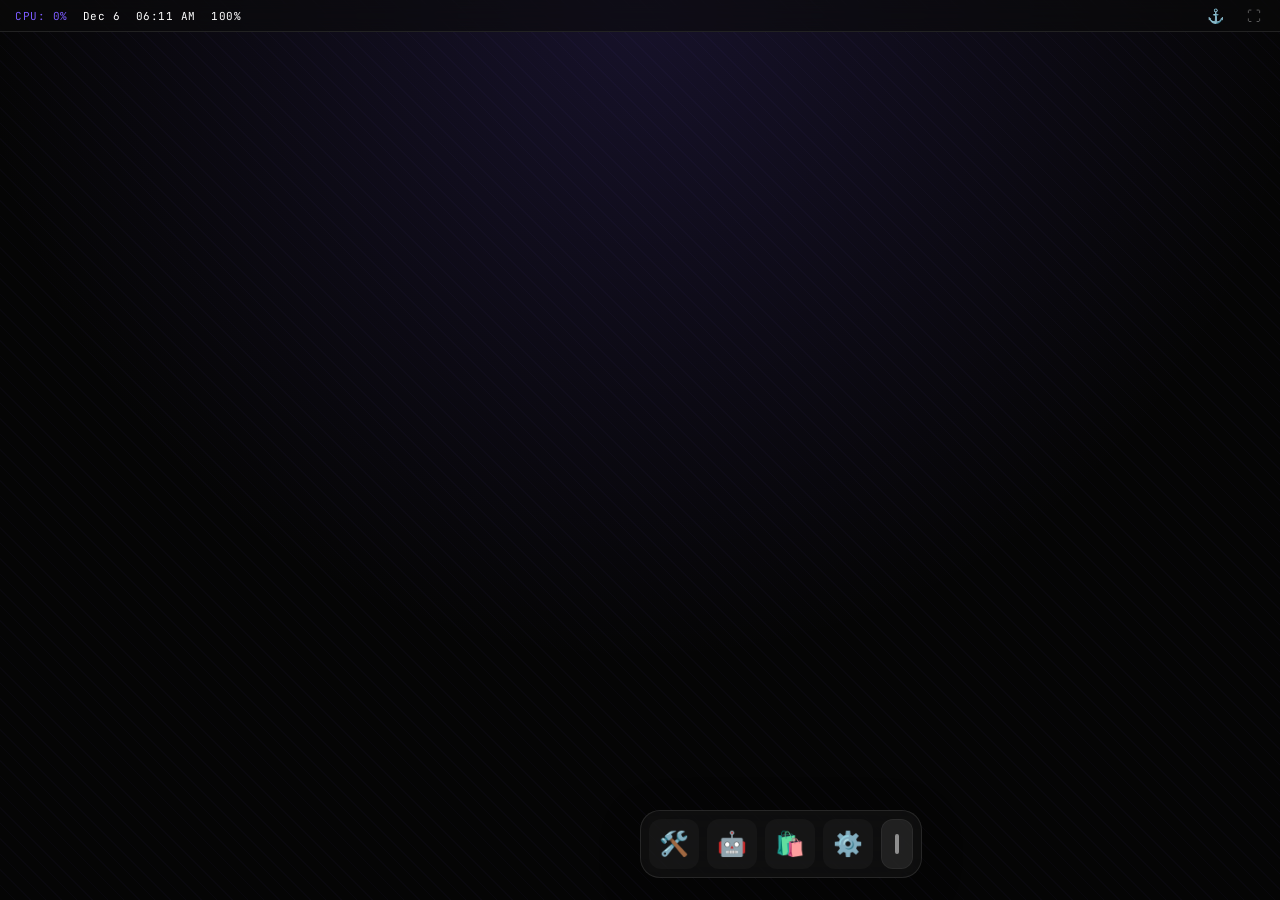
==== dashboard.html @ 5bfa4ab5 "update" ====
<!DOCTYPE html>
<html lang="en">
<head>
    <meta charset="UTF-8">
    <meta name="viewport" content="width=device-width, initial-scale=1.0, maximum-scale=1.0, user-scalable=no">
    <title>LYRN Dashboard v0.52 (Smart Dock)</title>
    <link rel="preconnect" href="https://fonts.googleapis.com" />
    <link rel="preconnect" href="https://fonts.gstatic.com" crossorigin />
    <link href="https://fonts.googleapis.com/css2?family=Inter:wght@300;400;500;600&family=JetBrains+Mono:wght@400;500;700&display=swap" rel="stylesheet" />

    <style>
        /* =========================================
           1. CORE VARIABLES & THEME
           ========================================= */
        :root {
            --bg-core: #050505;
            --bg-panel: #0a0a0a;
            --brand-purple: #7c5cff;
            --brand-purple-dim: rgba(124, 92, 255, 0.1);
            --brand-purple-glow: rgba(124, 92, 255, 0.4);
            --text-head: #ffffff;
            --text-body: #b0b0b0;
            --text-dim: #666666;
            --border-color: #222222;
            
            --dock-bg: rgba(20, 20, 20, 0.6);
            --dock-border: rgba(255, 255, 255, 0.1);
            --dock-blur: 20px;

            --font-size-base: 12px;
        }

        body[data-theme="light"] {
            --bg-core: #eef0f4;
            --bg-panel: #ffffff;
            --brand-purple: #6a4ce0;
            --brand-purple-dim: rgba(106, 76, 224, 0.1);
            --brand-purple-glow: rgba(106, 76, 224, 0.3);
            --text-head: #111111;
            --text-body: #333333;
            --text-dim: #555555;
            --border-color: #d1d5db;
            --dock-bg: rgba(255, 255, 255, 0.6);
            --dock-border: rgba(0, 0, 0, 0.1);
        }

        * { box-sizing: border-box; }
        
        body {
            margin: 0; padding: 0; width: 100vw; 
            min-height: 100vh; overflow: hidden; 
            background-color: var(--bg-core);
            font-family: 'Inter', system-ui, sans-serif;
            color: var(--text-body);
            transition: background-color 0.5s ease;
            background-image:
                repeating-linear-gradient(45deg, transparent, transparent 10px, rgba(124, 92, 255, 0.03) 10px, rgba(124, 92, 255, 0.03) 11px),
                radial-gradient(circle at 50% 0%, rgba(124, 92, 255, 0.15) 0%, transparent 60%);
            background-size: auto, 100% 100%;
            background-attachment: fixed;
            font-size: var(--font-size-base);
        }
        
        body.no-select * {
            user-select: none !important;
            -webkit-user-select: none !important;
        }

        /* =========================================
           TOP SYSTEM BAR
           ========================================= */
        #top-system-bar {
            position: fixed; top: 0; left: 0; right: 0;
            height: 32px;
            background: rgba(10, 10, 10, 0.6);
            backdrop-filter: blur(10px);
            border-bottom: 1px solid var(--border-color);
            z-index: 10000;
            display: flex; justify-content: space-between; align-items: center;
            padding: 0 15px;
            user-select: none;
        }

        .bar-section { display: flex; align-items: center; gap: 15px; }
        .system-text {
            font-family: 'JetBrains Mono', monospace;
            font-size: 11px; color: var(--text-head);
            letter-spacing: 0.05em; cursor: help;
        }
        #sys-cpu { color: #7c5cff; } 
        .bar-btn {
            background: transparent; border: none; color: var(--text-dim);
            cursor: pointer; font-family: 'JetBrains Mono'; font-size: 14px;
            padding: 4px; display: flex; align-items: center; justify-content: center;
            transition: color 0.2s;
        }
        .bar-btn:hover { color: var(--text-head); }
        .bar-btn.close-iframe-btn { color: #ff4444; margin-left: 10px; }
        #btn-close-iframe { display: none; }

        /* =========================================
           WINDOW SYSTEM
           ========================================= */
        #desktop-area { position: absolute; top: 32px; left: 0; right: 0; bottom: 0; z-index: 1; pointer-events: none; }
        
        .lyrn-window {
            pointer-events: auto;
            position: absolute; background: var(--bg-panel); border: 1px solid var(--border-color);
            display: flex; flex-direction: column; box-shadow: 0 20px 60px rgba(0,0,0,0.6);
            border-radius: 8px; width: 800px; height: 600px;
            min-width: 300px; min-height: 200px;
            transition: box-shadow 0.2s, opacity 0.2s, transform 0.2s;
            opacity: 0; transform: scale(0.95);
            animation: openWin 0.2s forwards ease-out;
        }
        @keyframes openWin { to { opacity: 1; transform: scale(1); } }

        .lyrn-window.active { border-color: var(--brand-purple); box-shadow: 0 25px 70px rgba(0,0,0,0.7), 0 0 15px var(--brand-purple-dim); }
        .lyrn-window.always-on-top { z-index: 9999 !important; border: 1px solid var(--brand-purple); box-shadow: 0 0 0 1px var(--brand-purple); }
        .lyrn-window.maximized { transition: width 0.2s, height 0.2s, left 0.2s, top 0.2s; }

        .window-header {
            height: 36px; background: var(--bg-panel); border-bottom: 1px solid var(--border-color);
            display: flex; justify-content: space-between; align-items: center; padding: 0 8px 0 12px;
            cursor: grab; user-select: none; flex-shrink: 0;
        }
        .window-header:active { cursor: grabbing; }
        .window-title { font-family: 'JetBrains Mono', monospace; font-size: calc(var(--font-size-base) - 1px); text-transform: uppercase; color: var(--text-dim); }
        
        .win-controls { display: flex; align-items: center; gap: 6px; }
        .win-btn {
            background: transparent; border: none; color: var(--text-dim);
            width: 24px; height: 24px; border-radius: 4px; cursor: pointer;
            display: flex; align-items: center; justify-content: center; font-size: var(--font-size-base);
            transition: all 0.2s;
        }
        .win-btn:hover { background: var(--brand-purple-dim); color: var(--text-head); }
        
        .window-content { flex: 1; position: relative; background: var(--bg-core); overflow: hidden; }
        iframe { width: 100%; height: 100%; border: none; }
        .iframe-shield { position: absolute; top:0; left:0; width:100%; height:100%; z-index:10; display:none; }
        .lyrn-window.is-dragging .iframe-shield, .lyrn-window.is-resizing .iframe-shield { display: block; }

        .resize-handle {
            position: absolute; bottom: 0; right: 0; width: 25px; height: 25px;
            z-index: 20; opacity: 0; cursor: nwse-resize;
            transition: opacity 0.2s;
        }
        .resize-handle::after {
            content:''; position: absolute; bottom: 4px; right: 4px;
            width: 8px; height: 8px; border-right: 2px solid var(--brand-purple); border-bottom: 2px solid var(--brand-purple);
            border-radius: 0 0 2px 0;
        }
        .lyrn-window:hover .resize-handle { opacity: 1; }

        /* =========================================
           FLOATING DOCK - CORE
           ========================================= */
        #floating-dock {
            position: fixed; z-index: 20000; 
            display: flex;
            background: var(--dock-bg);
            backdrop-filter: blur(var(--dock-blur));
            -webkit-backdrop-filter: blur(var(--dock-blur));
            border: 1px solid var(--dock-border);
            border-radius: 20px;
            box-shadow: 0 10px 40px rgba(0,0,0,0.3);
            transition: all 0.4s cubic-bezier(0.2, 0.8, 0.2, 1);
            padding: 8px;
            gap: 8px;
            
            /* Disable Selection on Dock */
            user-select: none;
            -webkit-user-select: none;
            -moz-user-select: none;
            -ms-user-select: none;
        }
        
        /* Dragging State */
        #floating-dock.is-dragging { 
            transition: none; 
            box-shadow: 0 20px 60px rgba(0,0,0,0.6); 
            border-color: var(--brand-purple); 
            cursor: grabbing;
        }

        /* LAYOUT MODES */
        #floating-dock.horizontal-mode { flex-direction: row; align-items: center; }
        #floating-dock.vertical-mode { flex-direction: column; align-items: center; }

        /* CONTENT CONTAINER */
        #dock-content {
            display: flex; gap: 8px;
            transition: all 0.3s ease;
            overflow: hidden;
            max-width: 500px; /* Default open max width */
            max-height: 500px;
            opacity: 1;
        }
        #floating-dock.horizontal-mode #dock-content { flex-direction: row; }
        #floating-dock.vertical-mode #dock-content { flex-direction: column; }
        
        /* COLLAPSED STATE (Smooth iOS style collapse) */
        #floating-dock.dock-collapsed #dock-content {
            max-width: 0; max-height: 0; opacity: 0; padding: 0; margin: 0; pointer-events: none;
        }
        #floating-dock.vertical-mode.dock-collapsed #dock-content { max-width: 0; max-height: 0; }

        /* HANDLE */
        #dock-handle {
            background: rgba(255,255,255,0.08);
            border: 1px solid rgba(255,255,255,0.05);
            border-radius: 12px;
            cursor: grab;
            display: flex; align-items: center; justify-content: center;
            flex-shrink: 0;
            transition: background 0.2s, transform 0.2s;
        }
        #dock-handle:hover { background: rgba(255,255,255,0.15); }
        #dock-handle:active { cursor: grabbing; background: var(--brand-purple-dim); transform: scale(0.95); }

        /* Handle Dimensions per Mode */
        #floating-dock.horizontal-mode #dock-handle { width: 32px; height: 50px; order: 2; }
        #floating-dock.vertical-mode #dock-handle { width: 50px; height: 32px; order: 2; }

        .handle-bar { background: rgba(255,255,255,0.5); border-radius: 10px; pointer-events: none; }
        #floating-dock.horizontal-mode .handle-bar { width: 4px; height: 20px; }
        #floating-dock.vertical-mode .handle-bar { width: 20px; height: 4px; }

        /* DOCK BUTTONS */
        .dock-btn {
            background: transparent; border: none; cursor: pointer; position: relative;
            display: flex; align-items: center; justify-content: center;
            color: var(--text-head); border-radius: 12px;
            width: 50px; height: 50px; font-size: 24px;
            transition: all 0.2s cubic-bezier(0.2, 0.8, 0.2, 1);
            background: rgba(255,255,255,0.03);
            border: 1px solid transparent;
            
            /* Disable Selection/Drag on Icons */
            user-select: none;
            -webkit-user-select: none;
            -webkit-user-drag: none;
        }
        .dock-btn:hover { background: rgba(255, 255, 255, 0.1); transform: translateY(-4px); }
        
        /* WIGGLE ANIMATION */
        @keyframes wiggle {
            0% { transform: rotate(0deg); }
            25% { transform: rotate(-3deg); }
            50% { transform: rotate(0deg); }
            75% { transform: rotate(3deg); }
            100% { transform: rotate(0deg); }
        }
        .dock-btn.wiggle { 
            animation: wiggle 0.3s ease-in-out infinite; 
            background: rgba(255,50,50,0.15); 
            border: 1px solid rgba(255,50,50,0.5); 
            color: #ffcccc;
            transition: none;
        }
        .dock-btn.wiggle:hover { transform: scale(1.05); }

        .active-dot {
            position: absolute; bottom: 4px; left: 50%; transform: translateX(-50%);
            width: 4px; height: 4px; border-radius: 50%;
            background-color: var(--brand-purple);
            box-shadow: 0 0 6px var(--brand-purple); display: none;
        }
        .dock-btn.is-running .active-dot { display: block; }

        /* =========================================
           POPUPS & SETTINGS
           ========================================= */
        #settings-popup {
            position: fixed; 
            width: 260px; background: #0f0f0f; 
            border: 1px solid var(--dock-border); border-radius: 12px;
            padding: 15px; color: var(--text-body);
            box-shadow: 0 20px 50px rgba(0,0,0,0.6);
            display: none; flex-direction: column; gap: 12px;
            z-index: 20001;
        }
        #settings-popup.show { display: flex; animation: fadeUp 0.2s; }
        @keyframes fadeUp { from{opacity:0; transform:scale(0.95);} to{opacity:1; transform:scale(1);} }
        
        .settings-header { 
            font-family: 'JetBrains Mono'; font-size: 10px; color: var(--text-dim); 
            text-transform: uppercase; border-bottom: 1px solid var(--border-color); padding-bottom: 4px; 
        }
        .settings-row { display: flex; justify-content: space-between; align-items: center; font-size: 12px; }
        
        .btn-full-width {
            width: 100%; background: rgba(255,255,255,0.05); border: 1px solid var(--border-color);
            color: var(--text-head); padding: 8px; border-radius: 6px; cursor: pointer;
            font-size: 11px; text-transform: uppercase; letter-spacing: 0.5px;
            transition: all 0.2s;
        }
        .btn-full-width:hover { background: var(--brand-purple); border-color: var(--brand-purple); }

        /* EDIT POPUP */
        .edit-popup {
            position: fixed; 
            background: #000; border: 1px solid #333; border-radius: 50px;
            padding: 8px; display: flex; align-items: center; gap: 8px;
            box-shadow: 0 10px 30px rgba(0,0,0,0.9); z-index: 20002;
            animation: fadeUp 0.15s ease-out;
            pointer-events: auto;
        }
        .edit-popup-btn {
            background: #1a1a1a; border: none; color: #fff;
            width: 36px; height: 36px; border-radius: 50%;
            cursor: pointer; display: flex; align-items: center; justify-content: center;
            font-size: 16px; transition: background 0.2s;
        }
        .edit-popup-btn:hover { background: #333; }
        .edit-popup-btn.danger { color: #ff5555; }
        .edit-popup-btn.danger:hover { background: #500; color: #fff; }
        .edit-popup-sep { width: 1px; height: 20px; background: #333; }

        /* EDIT MODE BANNER */
        #edit-mode-banner {
            position: fixed; top: 40px; left: 50%; transform: translateX(-50%);
            background: var(--brand-purple); color: #fff;
            padding: 8px 16px; border-radius: 30px;
            font-family: 'JetBrains Mono', monospace; font-size: 12px;
            display: none; align-items: center; gap: 10px;
            box-shadow: 0 5px 20px rgba(0,0,0,0.5); z-index: 21000;
        }
        #edit-mode-banner button {
            background: rgba(0,0,0,0.2); border: none; color: white;
            padding: 4px 8px; border-radius: 4px; cursor: pointer;
            font-family: inherit; font-size: 10px; text-transform: uppercase;
        }
        #edit-mode-banner button:hover { background: rgba(0,0,0,0.4); }

        /* Toggle Switch */
        .toggle-switch { position: relative; width: 32px; height: 18px; display: inline-block; }
        .toggle-switch input { opacity: 0; width: 0; height: 0; }
        .toggle-slider { position: absolute; cursor: pointer; top: 0; left: 0; right: 0; bottom: 0; background-color: rgba(255,255,255,0.1); transition: .4s; border-radius: 18px; }
        .toggle-slider:before { position: absolute; content: ""; height: 12px; width: 12px; left: 3px; bottom: 3px; background-color: var(--text-dim); transition: .4s; border-radius: 50%; }
        input:checked + .toggle-slider { background-color: var(--brand-purple); }
        input:checked + .toggle-slider:before { transform: translateX(14px); background-color: white; }

        /* =========================================
           MEDIA QUERIES
           ========================================= */
        @media (max-width: 500px) {
            .resize-handle { width: 35px; height: 35px; opacity: 1; border: 1px solid rgba(255,255,255,0.1); border-radius: 50%; background:rgba(0,0,0,0.5); bottom: -15px; right: -15px; }
            .resize-handle::after { border-color: white; width: 12px; height: 12px; bottom: 10px; right: 10px; }
        }
    </style>
</head>
<body data-theme="dark">

    <div id="top-system-bar">
        <div class="bar-section">
            <span class="system-text" id="sys-cpu">CPU: 0%</span>
            <span class="system-text" id="sys-date">...</span>
            <span class="system-text" id="sys-clock">...</span>
            <span class="system-text" id="sys-battery"></span>
        </div>
        <div class="bar-section">
            <button class="bar-btn" title="Reset Dock" onclick="resetDock()">⚓</button>
            <button class="bar-btn" title="Fullscreen" onclick="toggleDashboardFullscreen()">⛶</button>
            <button class="bar-btn close-iframe-btn" id="btn-close-iframe" onclick="closeDashboard()">✕</button>
        </div>
    </div>

    <div id="edit-mode-banner">
        <span>EDIT MODE ACTIVE</span>
        <button onclick="disableEditMode()">DONE</button>
    </div>

    <div id="desktop-area"></div>

    <div id="settings-popup">
        <div class="settings-header">General</div>
        <div class="settings-row">
            <span>Dark Mode</span>
            <label class="toggle-switch">
                <input type="checkbox" id="setting-theme" checked onchange="toggleTheme(this.checked)">
                <span class="toggle-slider"></span>
            </label>
        </div>
        <div class="settings-row">
            <span>Pin Open</span>
            <label class="toggle-switch">
                <input type="checkbox" id="setting-dock-pin" checked onchange="toggleDockPin(this.checked)">
                <span class="toggle-slider"></span>
            </label>
        </div>
        
        <div class="settings-header" style="margin-top:5px;">Layout</div>
        <button class="btn-full-width" onclick="enableEditMode()">Edit Dock Layout</button>
        
        <div class="settings-header" style="margin-top:5px;">Modules</div>
        <div id="module-list-container"></div>
    </div>

    <div id="floating-dock" class="horizontal-mode">
        <div id="dock-content"></div>

        <div id="dock-handle" title="Drag to Move | Click to Toggle">
            <div class="handle-bar"></div>
        </div>
    </div>

    <script>
        /* =========================================================================
           CONFIG & STATE
           ========================================================================= */
        const MODULE_REGISTRY = [
            { id: "mod_builder", file: "Snapshot Builder.html", name: "Snapshot Builder", icon: "🛠️" },
            { id: "mod_job_manager", file: "Job Manager.html", name: "Job Automation", icon: "🤖" },
            { id: "mod_asset_shop", file: "Asset Shop.html", name: "Asset Shop", icon: "🛍️" },
        ];

        let appSettings = {
            activeModules: ['mod_builder', 'mod_job_manager', 'mod_asset_shop'],
            dockPinned: true, 
            dockPos: { x: '50%', y: '90%', orientation: 'horizontal' },
            theme: 'dark'
        };

        let zIndexCounter = 100;
        let activeWindows = new Set();
        let isEditMode = false;
        
        const isTouch = ('ontouchstart' in window) || (navigator.maxTouchPoints > 0);

        document.addEventListener('DOMContentLoaded', () => {
            loadSettings();
            renderDock();
            initDockDrag();
            startClock();
            startCpuMonitor();
            initSystemMonitor(); 
            checkIfIframe();
            
            document.getElementById('setting-dock-pin').checked = appSettings.dockPinned;
            document.getElementById('setting-theme').checked = (appSettings.theme === 'dark');
            
            // Handle clicking outside
            document.addEventListener('click', (e) => {
                // Settings Popup
                const setPop = document.getElementById('settings-popup');
                if(setPop.classList.contains('show') && !e.target.closest('#settings-popup') && !e.target.closest('#btn_settings')) {
                    setPop.classList.remove('show');
                }
                
                // Edit Mode - Exit if clicking outside dock/popups
                if(isEditMode && !e.target.closest('#floating-dock') && !e.target.closest('.edit-popup') && !e.target.closest('#edit-mode-banner') && !e.target.closest('#settings-popup')) {
                    disableEditMode();
                }
            });
        });

        /* =========================================
           DOCK LOGIC
           ========================================= */
        function renderDock() {
            const container = document.getElementById('dock-content');
            const modContainer = document.getElementById('module-list-container');
            container.innerHTML = '';
            modContainer.innerHTML = '';
            
            // 1. Module List (Settings) - Render from Registry (Fixed Order)
            MODULE_REGISTRY.forEach(mod => {
                const isActive = appSettings.activeModules.includes(mod.id);
                const row = document.createElement('div');
                row.className = 'settings-row';
                row.innerHTML = `<span>${mod.name}</span><label class="toggle-switch"><input type="checkbox" ${isActive ? 'checked' : ''} onchange="toggleModuleActive('${mod.id}', this.checked)"><span class="toggle-slider"></span></label>`;
                modContainer.appendChild(row);
            });

            // 2. Dock Icons - Render from ActiveModules (Dynamic Order)
            appSettings.activeModules.forEach(modId => {
                const mod = MODULE_REGISTRY.find(m => m.id === modId);
                if (!mod) return; // Skip if ID invalid

                const btn = document.createElement('button');
                btn.className = 'dock-btn';
                if(isEditMode) btn.classList.add('wiggle'); 
                
                btn.id = 'btn_' + mod.id;
                btn.innerHTML = `${mod.icon}<div class="active-dot"></div>`;
                
                btn.onclick = (e) => {
                    e.stopPropagation();
                    e.preventDefault();
                    if(isEditMode) {
                        openEditPopup(e, mod);
                    } else {
                        toggleWindow(mod);
                    }
                };
                container.appendChild(btn);
            });

            // 3. Settings Button
            const settingsBtn = document.createElement('button');
            settingsBtn.className = 'dock-btn';
            settingsBtn.innerHTML = '⚙️';
            settingsBtn.id = 'btn_settings';
            
            if(isEditMode) {
                 settingsBtn.style.opacity = '0.3';
                 settingsBtn.style.pointerEvents = 'none';
            }

            settingsBtn.onclick = (e) => {
                e.stopPropagation();
                if(isEditMode) return;
                const popup = document.getElementById('settings-popup');
                
                const dockRect = document.getElementById('floating-dock').getBoundingClientRect();
                const isVert = document.getElementById('floating-dock').classList.contains('vertical-mode');
                
                // Smart Position for Settings
                const popupW = 260; // Approximate width
                if (isVert) {
                    let leftPos = dockRect.right + 15;
                    // If going right overflows window, flip to left
                    if (leftPos + popupW > window.innerWidth) {
                        leftPos = dockRect.left - popupW - 15;
                    }
                    popup.style.top = dockRect.top + 'px';
                    popup.style.left = leftPos + 'px';
                } else {
                    popup.style.left = (dockRect.left) + 'px';
                    popup.style.top = (dockRect.top - popup.offsetHeight - 15) + 'px';
                    if (dockRect.top < 300) popup.style.top = (dockRect.bottom + 15) + 'px';
                }
                
                popup.classList.toggle('show');
            };
            container.appendChild(settingsBtn);

            updateDockIndicators();
        }

        /* =========================================
           SMART SNAPPING DOCK DRAG (STRICT BOUNDS)
           ========================================= */
        function initDockDrag() {
            const dock = document.getElementById('floating-dock');
            const handle = document.getElementById('dock-handle');
            
            if(appSettings.dockPos) {
                applyDockState(appSettings.dockPos);
            }

            let isDrag = false;
            let startX, startY, offsetX, offsetY;

            // Handle Click (Toggle Collapse)
            handle.onclick = (e) => {
                if(!isDrag) {
                    dock.classList.toggle('dock-collapsed');
                }
            };

            const onDragStart = (e) => {
                if(e.target.closest('.dock-btn')) return;
                
                // PREVENT TEXT SELECTION HIGHLIGHTING
                if(e.type !== 'touchstart') {
                    e.preventDefault();
                }

                isDrag = false;
                const clientX = e.touches ? e.touches[0].clientX : e.clientX;
                const clientY = e.touches ? e.touches[0].clientY : e.clientY;
                
                startX = clientX; startY = clientY;
                
                dock.classList.add('is-dragging');
                dock.classList.remove('dock-collapsed'); 
                
                const rect = dock.getBoundingClientRect();
                offsetX = clientX - rect.left;
                offsetY = clientY - rect.top;

                window.addEventListener('mousemove', onDragMove);
                window.addEventListener('mouseup', onDragEnd);
                window.addEventListener('touchmove', onDragMove, {passive:false});
                window.addEventListener('touchend', onDragEnd);
            };

            const onDragMove = (e) => {
                e.preventDefault();
                const clientX = e.touches ? e.touches[0].clientX : e.clientX;
                const clientY = e.touches ? e.touches[0].clientY : e.clientY;
                
                if (Math.abs(clientX - startX) > 5 || Math.abs(clientY - startY) > 5) {
                    isDrag = true;
                }
                if (!isDrag) return;

                // Calculate Raw Position
                let newX = clientX - offsetX;
                let newY = clientY - offsetY;

                // --- STRICT BOUNDS (During Drag) ---
                const rect = dock.getBoundingClientRect();
                const winW = window.innerWidth;
                const winH = window.innerHeight;
                
                newX = Math.max(0, Math.min(newX, winW - rect.width));
                newY = Math.max(32, Math.min(newY, winH - rect.height));

                dock.style.left = newX + 'px';
                dock.style.top = newY + 'px';
                dock.style.transform = 'none'; 
            };

            const onDragEnd = (e) => {
                dock.classList.remove('is-dragging');
                window.removeEventListener('mousemove', onDragMove);
                window.removeEventListener('mouseup', onDragEnd);
                window.removeEventListener('touchmove', onDragMove);
                window.removeEventListener('touchend', onDragEnd);

                if(!isDrag) return;

                const rect = dock.getBoundingClientRect();
                const winW = window.innerWidth;
                const winH = window.innerHeight;

                // --- MAGNETIC SNAP LOGIC ---
                const SNAP_THRESHOLD = 15;
                const PADDING = 10;
                
                let finalX = rect.left;
                let finalY = rect.top;
                let orient = appSettings.dockPos.orientation || 'horizontal'; 
                let snapped = false;

                if (Math.abs(winH - rect.bottom) < SNAP_THRESHOLD) {
                    orient = 'horizontal'; finalY = winH - rect.height - PADDING; snapped = true;
                } else if (Math.abs(rect.top - 32) < SNAP_THRESHOLD) {
                    orient = 'horizontal'; finalY = 32 + PADDING; snapped = true;
                } else if (Math.abs(rect.left) < SNAP_THRESHOLD) {
                    orient = 'vertical'; finalX = PADDING; snapped = true;
                } else if (Math.abs(winW - rect.right) < SNAP_THRESHOLD) {
                    orient = 'vertical'; finalX = winW - rect.width - PADDING; snapped = true;
                }

                // --- ROTATION SAFETY CHECK ---
                const currentOrient = dock.classList.contains('vertical-mode') ? 'vertical' : 'horizontal';
                let predWidth = rect.width;
                let predHeight = rect.height;

                if (orient !== currentOrient) {
                    predWidth = rect.height;
                    predHeight = rect.width;
                }

                // --- FINAL BOUNDS CLAMPING ---
                if (finalX < 0) finalX = PADDING;
                if (finalX + predWidth > winW) finalX = winW - predWidth - PADDING;

                if (finalY < 32) finalY = 32 + PADDING;
                if (finalY + predHeight > winH) finalY = winH - predHeight - PADDING;

                if(snapped && orient === 'horizontal') {
                    if(Math.abs((winW/2) - (finalX + predWidth/2)) < 50) {
                        finalX = (winW/2) - (predWidth/2);
                    }
                }

                const newState = { x: finalX + 'px', y: finalY + 'px', orientation: orient };
                
                appSettings.dockPos = newState;
                saveSettings();
                applyDockState(newState);
            };

            handle.addEventListener('mousedown', onDragStart);
            handle.addEventListener('touchstart', onDragStart, {passive:false});
        }

        function applyDockState(pos) {
            const dock = document.getElementById('floating-dock');
            
            dock.className = ''; // reset
            dock.classList.add(pos.orientation + '-mode');
            
            if(!appSettings.dockPinned) {
               dock.classList.add('dock-collapsed');
            } else {
               dock.classList.remove('dock-collapsed');
            }

            dock.style.left = pos.x;
            dock.style.top = pos.y;
            dock.style.transform = 'none';
        }

        /* =========================================
           EDIT MODE
           ========================================= */
        function enableEditMode() {
            isEditMode = true;
            document.getElementById('settings-popup').classList.remove('show');
            document.getElementById('edit-mode-banner').style.display = 'flex';
            document.getElementById('floating-dock').classList.remove('dock-collapsed');
            renderDock(); 
        }

        function disableEditMode() {
            isEditMode = false;
            document.getElementById('edit-mode-banner').style.display = 'none';
            document.querySelectorAll('.edit-popup').forEach(p => p.remove());
            
            if(!appSettings.dockPinned) {
                document.getElementById('floating-dock').classList.add('dock-collapsed');
            }
            renderDock();
        }

        function openEditPopup(e, mod) {
            document.querySelectorAll('.edit-popup').forEach(p => p.remove());
            const popup = document.createElement('div');
            popup.className = 'edit-popup';
            
            const isVert = document.getElementById('floating-dock').classList.contains('vertical-mode');
            const prev = isVert ? '↑' : '←';
            const next = isVert ? '↓' : '→';

            popup.innerHTML = `
                <button class="edit-popup-btn" onclick="moveApp('${mod.id}', -1)">${prev}</button>
                <button class="edit-popup-btn" onclick="moveApp('${mod.id}', 1)">${next}</button>
                <div class="edit-popup-sep"></div>
                <button class="edit-popup-btn danger" onclick="confirmRemoveApp('${mod.id}')">🗑</button>
            `;
            
            document.body.appendChild(popup);
            
            const btnRect = e.currentTarget.getBoundingClientRect();
            let top = btnRect.top - 60;
            let left = btnRect.left;

            // Vertical adjustment
            if(top < 40) top = btnRect.bottom + 10;
            
            // Horizontal Safety (Right Edge)
            const popupW = 150; // Approx width
            if (left + popupW > window.innerWidth) {
                left = btnRect.right - popupW;
            }

            popup.style.top = top + 'px';
            popup.style.left = left + 'px';
            
            // Prevent click from immediately closing it
            e.stopPropagation();
        }

        function moveApp(modId, dir) {
            const idx = appSettings.activeModules.indexOf(modId);
            if (idx === -1) return;
            
            const newIdx = idx + dir;
            if (newIdx >= 0 && newIdx < appSettings.activeModules.length) {
                const temp = appSettings.activeModules[idx];
                appSettings.activeModules[idx] = appSettings.activeModules[newIdx];
                appSettings.activeModules[newIdx] = temp;
                saveSettings(); renderDock();
                // Close popup so user sees the move
                document.querySelectorAll('.edit-popup').forEach(p => p.remove());
            }
        }
        
        function confirmRemoveApp(modId) {
            if(confirm('Are you sure you want to remove this app from the dock?')) {
                toggleModuleActive(modId, false);
                document.querySelectorAll('.edit-popup').forEach(p => p.remove());
            }
        }

        /* =========================================
           HELPERS
           ========================================= */
        function toggleWindow(mod) {
            const id = 'win_' + mod.id;
            const el = document.getElementById(id);
            if(el) {
                if(el.style.display === 'none') {
                    el.style.display = 'flex'; el.style.zIndex = ++zIndexCounter;
                    el.classList.remove('minimized');
                } else {
                    el.style.display = 'none'; 
                }
            } else {
                createWindow(mod);
            }
            updateDockIndicators();
        }
        
        function createWindow(mod) {
            const id = 'win_' + mod.id;
            const area = document.getElementById('desktop-area');
            const win = document.createElement('div');
            win.className = 'lyrn-window active';
            win.id = id;
            win.style.zIndex = ++zIndexCounter;
            
            const startW = isTouch ? '90%' : '800px';
            const startH = isTouch ? '80%' : '600px';
            win.style.width = startW; win.style.height = startH;
            
            const offset = (activeWindows.size * 30) + 50;
            win.style.left = isTouch ? '5%' : offset + 'px';
            win.style.top = isTouch ? '10%' : offset + 'px';

            win.innerHTML = `
                <div class="window-header">
                    <span class="window-title">${mod.name}</span>
                    <div class="win-controls">
                         <button class="win-btn" onclick="toggleMaximize(this)">☐</button>
                         <button class="win-btn close-btn" onclick="closeWindow('${mod.id}')">✕</button>
                    </div>
                </div>
                <div class="window-content">
                    <div class="iframe-shield"></div>
                    <iframe src="modules/${mod.file}"></iframe>
                </div>
                <div class="resize-handle"></div>
            `;
            
            setupWindowDrag(win);
            setupWindowResize(win);
            win.onmousedown = () => { win.style.zIndex = ++zIndexCounter; updateDockIndicators(); };
            win.ontouchstart = () => { win.style.zIndex = ++zIndexCounter; updateDockIndicators(); };
            area.appendChild(win);
            activeWindows.add(mod.id);
            updateDockIndicators();
        }

        function closeWindow(modId) {
            const win = document.getElementById('win_' + modId);
            if(win) win.remove();
            activeWindows.delete(modId);
            updateDockIndicators();
        }

        function setupWindowResize(win) {
            const handle = win.querySelector('.resize-handle');
            const startResize = (e) => {
                e.preventDefault(); e.stopPropagation();
                const startX = e.touches ? e.touches[0].clientX : e.clientX;
                const startY = e.touches ? e.touches[0].clientY : e.clientY;
                const startW = win.offsetWidth; const startH = win.offsetHeight;
                win.classList.add('is-resizing');
                const doResize = (ev) => {
                    const curX = ev.touches ? ev.touches[0].clientX : ev.clientX;
                    const curY = ev.touches ? ev.touches[0].clientY : ev.clientY;
                    const newW = startW + (curX - startX); const newH = startH + (curY - startY);
                    if(newW > 250) win.style.width = newW + 'px';
                    if(newH > 150) win.style.height = newH + 'px';
                };
                const stopResize = () => {
                    win.classList.remove('is-resizing');
                    window.removeEventListener('mousemove', doResize); window.removeEventListener('mouseup', stopResize);
                    window.removeEventListener('touchmove', doResize); window.removeEventListener('touchend', stopResize);
                };
                window.addEventListener('mousemove', doResize); window.addEventListener('mouseup', stopResize);
                window.addEventListener('touchmove', doResize, {passive:false}); window.addEventListener('touchend', stopResize);
            };
            handle.addEventListener('mousedown', startResize); handle.addEventListener('touchstart', startResize, {passive:false});
        }

        function setupWindowDrag(win) {
            const header = win.querySelector('.window-header');
            const startDrag = (e) => {
                if(e.target.closest('button')) return;
                if(win.classList.contains('maximized')) return;
                const startX = e.touches ? e.touches[0].clientX : e.clientX;
                const startY = e.touches ? e.touches[0].clientY : e.clientY;
                const startLeft = win.offsetLeft; const startTop = win.offsetTop;
                win.classList.add('is-dragging');
                const doDrag = (ev) => {
                    ev.preventDefault();
                    const curX = ev.touches ? ev.touches[0].clientX : ev.clientX;
                    const curY = ev.touches ? ev.touches[0].clientY : ev.clientY;
                    win.style.left = (startLeft + (curX - startX)) + 'px';
                    win.style.top = (startTop + (curY - startY)) + 'px';
                };
                const stopDrag = () => {
                    win.classList.remove('is-dragging');
                    window.removeEventListener('mousemove', doDrag); window.removeEventListener('touchmove', doDrag);
                };
                window.addEventListener('mousemove', doDrag); window.addEventListener('mouseup', stopDrag);
                window.addEventListener('touchmove', doDrag, {passive:false}); window.addEventListener('touchend', stopDrag);
            };
            header.addEventListener('mousedown', startDrag); header.addEventListener('touchstart', startDrag, {passive:false});
        }

        function updateDockIndicators() {
            document.querySelectorAll('.dock-btn').forEach(btn => btn.classList.remove('is-running'));
            activeWindows.forEach(id => {
                const btn = document.getElementById('btn_' + id);
                if(btn && document.getElementById('win_' + id) && document.getElementById('win_' + id).style.display !== 'none') {
                    btn.classList.add('is-running');
                }
            });
        }

        function resetDock() {
            appSettings.dockPos = { x: '50%', y: '90%', orientation: 'horizontal' };
            appSettings.dockPinned = true;
            document.getElementById('setting-dock-pin').checked = true;
            saveSettings(); applyDockState(appSettings.dockPos);
        }
        function toggleTheme(isDark) { document.body.setAttribute('data-theme', isDark ? 'dark' : 'light'); appSettings.theme = isDark ? 'dark' : 'light'; saveSettings(); }
        
        function toggleDockPin(pinned) { 
            appSettings.dockPinned = pinned; 
            const dock = document.getElementById('floating-dock'); 
            pinned ? dock.classList.remove('dock-collapsed') : dock.classList.add('dock-collapsed'); 
            saveSettings(); 
        }
        
        function toggleModuleActive(modId, active) { if(active) { if(!appSettings.activeModules.includes(modId)) appSettings.activeModules.push(modId); } else { appSettings.activeModules = appSettings.activeModules.filter(m => m !== modId); } saveSettings(); renderDock(); }
        function toggleMaximize(btn) { const win = btn.closest('.lyrn-window'); if(win.classList.contains('maximized')) { win.classList.remove('maximized'); win.style.cssText = win.dataset.cache || ''; } else { win.dataset.cache = win.style.cssText; win.classList.add('maximized'); win.style.top = '32px'; win.style.left = '0'; win.style.width = '100%'; win.style.height = 'calc(100% - 32px)'; } }
        function saveSettings() { localStorage.setItem('lyrn-settings', JSON.stringify(appSettings)); }
        function loadSettings() { const s = localStorage.getItem('lyrn-settings'); if(s) appSettings = { ...appSettings, ...JSON.parse(s) }; if(appSettings.theme) document.body.setAttribute('data-theme', appSettings.theme); }
        
        function startClock() { 
            const timeEl = document.getElementById('sys-clock'); 
            const dateEl = document.getElementById('sys-date');
            
            // Update immediately
            updateTime();
            setInterval(updateTime, 1000);

            function updateTime() {
                const n = new Date();
                if(timeEl) timeEl.innerText = n.toLocaleTimeString([], {hour:'2-digit', minute:'2-digit'});
                if(dateEl) dateEl.innerText = n.toLocaleDateString([], {month: 'short', day: 'numeric'});
            }
        }
        
        function startCpuMonitor() {
            const el = document.getElementById('sys-cpu');
            if(!el) return;
            // Real CPU usage isn't available in standard JS, so we display Core count + simulated load for visual effect
            const cores = navigator.hardwareConcurrency || 4; 
            
            setInterval(() => {
                const load = Math.floor(Math.random() * 30) + 10; 
                el.innerText = `CORE_${cores} :: ${load}%`;
            }, 2000);
        }

        function initSystemMonitor() { if('getBattery' in navigator) navigator.getBattery().then(b => { const update = () => document.getElementById('sys-battery').innerText = Math.round(b.level*100) + '%'; update(); b.addEventListener('levelchange', update); }); }
        function toggleDashboardFullscreen() { !document.fullscreenElement ? document.documentElement.requestFullscreen() : document.exitFullscreen(); }
        function checkIfIframe() { if(window.self !== window.top) document.getElementById('btn-close-iframe').style.display = 'flex'; }
        function closeDashboard() { window.parent.postMessage({ type: 'CLOSE_DASHBOARD' }, '*'); }
    </script>
</body>
</html>
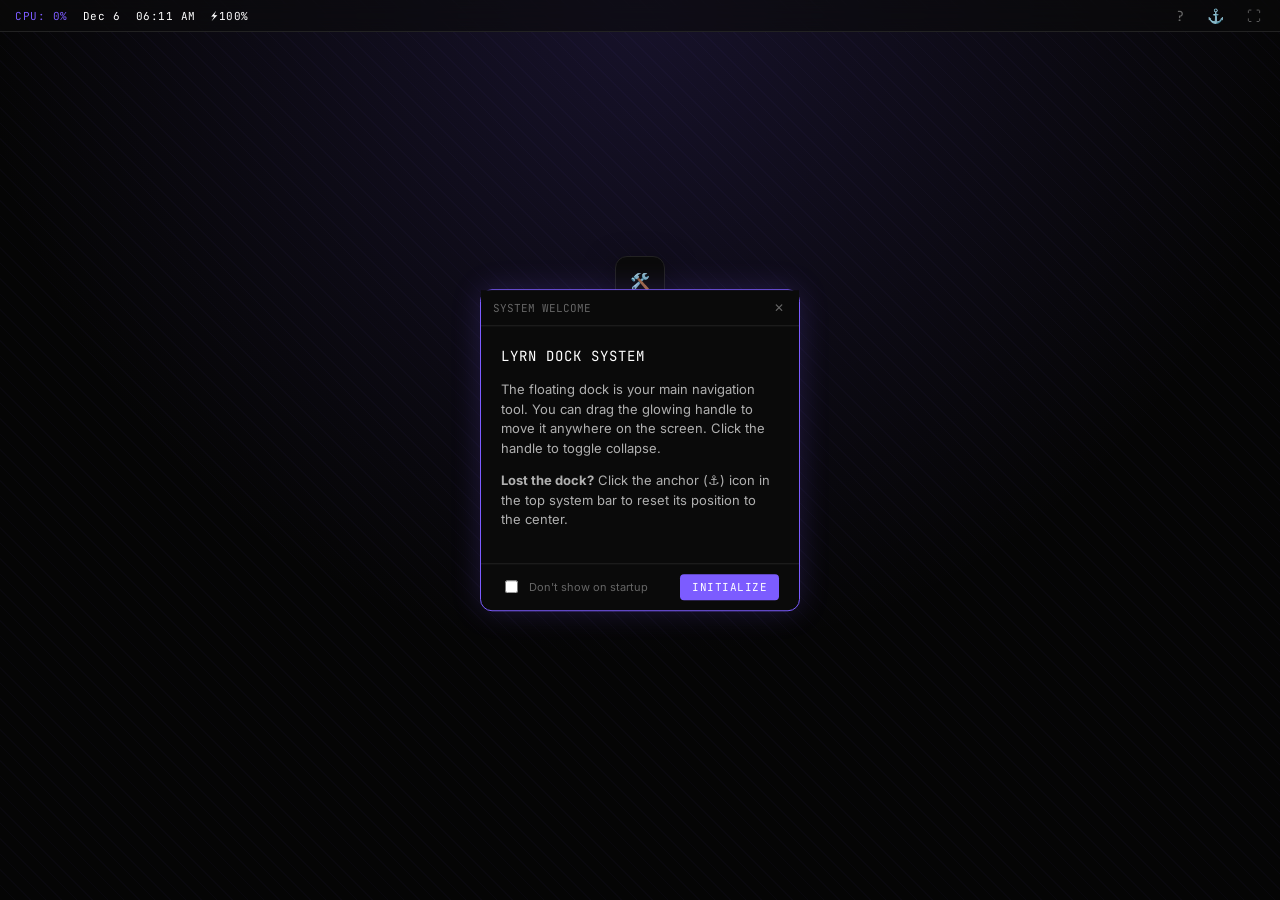
==== commit 6d0c96b9: "Update dashboard.html" ====
--- a/dashboard.html
+++ b/dashboard.html
@@ -3,7 +3,7 @@
 <head>
     <meta charset="UTF-8">
     <meta name="viewport" content="width=device-width, initial-scale=1.0, maximum-scale=1.0, user-scalable=no">
-    <title>LYRN Dashboard v0.52 (Smart Dock)</title>
+    <title>LYRN Dashboard v0.55 (Center Dock)</title>
     <link rel="preconnect" href="https://fonts.googleapis.com" />
     <link rel="preconnect" href="https://fonts.gstatic.com" crossorigin />
     <link href="https://fonts.googleapis.com/css2?family=Inter:wght@300;400;500;600&family=JetBrains+Mono:wght@400;500;700&display=swap" rel="stylesheet" />
@@ -154,97 +154,140 @@
         .lyrn-window:hover .resize-handle { opacity: 1; }
 
         /* =========================================
-           FLOATING DOCK - CORE
+           FLOATING DOCK (WEBSITE STYLE)
            ========================================= */
+        
+        /* The main container - Acts as the Anchor */
         #floating-dock {
-            position: fixed; z-index: 20000; 
+            position: fixed;
+            /* Default position (will be overridden by JS) */
+            bottom: 30px;
+            right: 30px;
             display: flex;
-            background: var(--dock-bg);
-            backdrop-filter: blur(var(--dock-blur));
-            -webkit-backdrop-filter: blur(var(--dock-blur));
-            border: 1px solid var(--dock-border);
-            border-radius: 20px;
-            box-shadow: 0 10px 40px rgba(0,0,0,0.3);
-            transition: all 0.4s cubic-bezier(0.2, 0.8, 0.2, 1);
-            padding: 8px;
-            gap: 8px;
+            flex-direction: column;
+            align-items: center;
+            justify-content: flex-end; /* Align to bottom so handle stays put */
+            
+            background: transparent; /* Main container is transparent */
+            border: none;
+            box-shadow: none;
+            z-index: 20000;
+            
+            /* Allow buttons to pop UP outside the container */
+            overflow: visible; 
+            width: 50px;
+            height: 30px; /* Base height matches handle height */
             
             /* Disable Selection on Dock */
             user-select: none;
             -webkit-user-select: none;
-            -moz-user-select: none;
-            -ms-user-select: none;
-        }
-        
-        /* Dragging State */
-        #floating-dock.is-dragging { 
-            transition: none; 
-            box-shadow: 0 20px 60px rgba(0,0,0,0.6); 
-            border-color: var(--brand-purple); 
+            touch-action: none;
+            
+            /* Transition for snapping */
+            transition: left 0.3s cubic-bezier(0.25, 1, 0.5, 1), top 0.3s cubic-bezier(0.25, 1, 0.5, 1);
+        }
+
+        #floating-dock.is-dragging {
+            transition: none !important;
             cursor: grabbing;
         }
 
-        /* LAYOUT MODES */
-        #floating-dock.horizontal-mode { flex-direction: row; align-items: center; }
-        #floating-dock.vertical-mode { flex-direction: column; align-items: center; }
-
-        /* CONTENT CONTAINER */
+        /* The content area - Absolute positioned ABOVE the handle */
         #dock-content {
-            display: flex; gap: 8px;
-            transition: all 0.3s ease;
-            overflow: hidden;
-            max-width: 500px; /* Default open max width */
-            max-height: 500px;
+            position: absolute;
+            bottom: 100%; /* Push upwards above handle */
+            left: 0;
+            width: 100%;
+            
+            display: flex;
+            flex-direction: column;
+            gap: 8px;
+            padding: 8px;
+            padding-bottom: 12px; /* Visual gap above handle */
+            background: var(--bg-panel);
+            border: 1px solid var(--border-color);
+            border-radius: 12px;
+            box-shadow: 0 10px 30px rgba(0,0,0,0.5);
+            margin-bottom: 5px;
+
             opacity: 1;
-        }
-        #floating-dock.horizontal-mode #dock-content { flex-direction: row; }
-        #floating-dock.vertical-mode #dock-content { flex-direction: column; }
-        
-        /* COLLAPSED STATE (Smooth iOS style collapse) */
+            transform: translateY(0) scale(1);
+            transform-origin: bottom center;
+            transition: all 0.3s cubic-bezier(0.34, 1.56, 0.64, 1); /* Bouncy pop */
+            pointer-events: auto;
+        }
+
+        /* Collapsed State */
         #floating-dock.dock-collapsed #dock-content {
-            max-width: 0; max-height: 0; opacity: 0; padding: 0; margin: 0; pointer-events: none;
-        }
-        #floating-dock.vertical-mode.dock-collapsed #dock-content { max-width: 0; max-height: 0; }
-
-        /* HANDLE */
+            opacity: 0;
+            transform: translateY(10px) scale(0.8);
+            pointer-events: none;
+        }
+
+        /* Buttons styling */
+        .dock-btn {
+            width: 32px !important;
+            height: 32px !important;
+            border-radius: 6px !important;
+            background: transparent;
+            border: 1px solid transparent;
+            color: var(--text-dim);
+            display: flex;
+            align-items: center;
+            justify-content: center;
+            font-size: 16px;
+            padding: 0 !important;
+            transition: all 0.2s;
+            cursor: pointer;
+            position: relative;
+        }
+
+        .dock-btn:hover {
+            background: var(--brand-purple-dim);
+            color: var(--brand-purple);
+            border-color: var(--brand-purple);
+        }
+
+        /* The Handle Container */
         #dock-handle {
-            background: rgba(255,255,255,0.08);
-            border: 1px solid rgba(255,255,255,0.05);
-            border-radius: 12px;
+            width: 50px; /* Matches container width */
+            height: 30px;
+            display: flex;
+            align-items: center;
+            justify-content: center;
             cursor: grab;
-            display: flex; align-items: center; justify-content: center;
+            
+            background: var(--bg-panel);
+            border: 1px solid var(--border-color);
+            border-radius: 15px; /* Pill shape */
+            box-shadow: 0 4px 10px rgba(0,0,0,0.5);
+            transition: background 0.2s, transform 0.2s;
             flex-shrink: 0;
-            transition: background 0.2s, transform 0.2s;
-        }
-        #dock-handle:hover { background: rgba(255,255,255,0.15); }
-        #dock-handle:active { cursor: grabbing; background: var(--brand-purple-dim); transform: scale(0.95); }
-
-        /* Handle Dimensions per Mode */
-        #floating-dock.horizontal-mode #dock-handle { width: 32px; height: 50px; order: 2; }
-        #floating-dock.vertical-mode #dock-handle { width: 50px; height: 32px; order: 2; }
-
-        .handle-bar { background: rgba(255,255,255,0.5); border-radius: 10px; pointer-events: none; }
-        #floating-dock.horizontal-mode .handle-bar { width: 4px; height: 20px; }
-        #floating-dock.vertical-mode .handle-bar { width: 20px; height: 4px; }
-
-        /* DOCK BUTTONS */
-        .dock-btn {
-            background: transparent; border: none; cursor: pointer; position: relative;
-            display: flex; align-items: center; justify-content: center;
-            color: var(--text-head); border-radius: 12px;
-            width: 50px; height: 50px; font-size: 24px;
-            transition: all 0.2s cubic-bezier(0.2, 0.8, 0.2, 1);
-            background: rgba(255,255,255,0.03);
-            border: 1px solid transparent;
-            
-            /* Disable Selection/Drag on Icons */
-            user-select: none;
-            -webkit-user-select: none;
-            -webkit-user-drag: none;
-        }
-        .dock-btn:hover { background: rgba(255, 255, 255, 0.1); transform: translateY(-4px); }
-        
-        /* WIGGLE ANIMATION */
+        }
+
+        #dock-handle:active {
+            cursor: grabbing;
+            transform: scale(0.95);
+        }
+
+        /* The Glowing LED Bar */
+        .handle-bar {
+            width: 20px;
+            height: 4px;
+            background-color: #ffffff; /* Hot center */
+            border-radius: 2px;
+            opacity: 1;
+            /* Purple LED Glow Effect */
+            box-shadow: 0 0 6px var(--brand-purple), 0 0 12px var(--brand-purple);
+            transition: all 0.3s;
+        }
+
+        #floating-dock:hover .handle-bar {
+            background-color: #fff;
+            box-shadow: 0 0 8px var(--brand-purple), 0 0 16px var(--brand-purple), 0 0 24px var(--brand-purple);
+        }
+        
+        /* WIGGLE ANIMATION (Edit Mode) */
         @keyframes wiggle {
             0% { transform: rotate(0deg); }
             25% { transform: rotate(-3deg); }
@@ -262,8 +305,8 @@
         .dock-btn.wiggle:hover { transform: scale(1.05); }
 
         .active-dot {
-            position: absolute; bottom: 4px; left: 50%; transform: translateX(-50%);
-            width: 4px; height: 4px; border-radius: 50%;
+            position: absolute; bottom: 2px; left: 50%; transform: translateX(-50%);
+            width: 3px; height: 3px; border-radius: 50%;
             background-color: var(--brand-purple);
             box-shadow: 0 0 6px var(--brand-purple); display: none;
         }
@@ -298,6 +341,32 @@
         }
         .btn-full-width:hover { background: var(--brand-purple); border-color: var(--brand-purple); }
 
+        /* WELCOME POPUP */
+        #welcome-popup {
+            position: fixed; top: 50%; left: 50%; transform: translate(-50%, -50%);
+            width: 320px; background: var(--bg-panel);
+            border: 1px solid var(--brand-purple);
+            box-shadow: 0 0 30px rgba(124, 92, 255, 0.2);
+            border-radius: 12px; z-index: 22000;
+            display: none; flex-direction: column;
+            animation: popIn 0.3s cubic-bezier(0.175, 0.885, 0.32, 1.275);
+        }
+        @keyframes popIn { from { opacity: 0; transform: translate(-50%, -45%) scale(0.95); } to { opacity: 1; transform: translate(-50%, -50%) scale(1); } }
+        
+        .welcome-content { padding: 20px; color: var(--text-body); font-size: 13px; line-height: 1.5; }
+        .welcome-footer { padding: 10px 20px; border-top: 1px solid var(--border-color); display: flex; align-items: center; justify-content: space-between; font-size: 11px; color: var(--text-dim); }
+        .welcome-title { font-family: 'JetBrains Mono'; color: var(--text-head); font-size: 14px; margin-bottom: 10px; display: block; text-transform: uppercase; letter-spacing: 1px; }
+
+        .cta-btn {
+            background: var(--brand-purple); color: #fff; border: none;
+            padding: 6px 12px; border-radius: 4px;
+            font-family: 'JetBrains Mono'; font-size: 11px;
+            cursor: pointer; text-transform: uppercase; letter-spacing: 0.5px;
+            transition: all 0.2s;
+        }
+        .cta-btn:hover { background: #fff; color: var(--brand-purple); box-shadow: 0 0 10px var(--brand-purple-glow); }
+
+
         /* EDIT POPUP */
         .edit-popup {
             position: fixed; 
@@ -361,6 +430,7 @@
             <span class="system-text" id="sys-battery"></span>
         </div>
         <div class="bar-section">
+            <button class="bar-btn" title="Help" onclick="openWelcome()">?</button>
             <button class="bar-btn" title="Reset Dock" onclick="resetDock()">⚓</button>
             <button class="bar-btn" title="Fullscreen" onclick="toggleDashboardFullscreen()">⛶</button>
             <button class="bar-btn close-iframe-btn" id="btn-close-iframe" onclick="closeDashboard()">✕</button>
@@ -373,6 +443,25 @@
     </div>
 
     <div id="desktop-area"></div>
+
+    <div id="welcome-popup">
+        <div class="window-header">
+            <span class="window-title">System Welcome</span>
+            <button class="win-btn" onclick="closeWelcome()">✕</button>
+        </div>
+        <div class="welcome-content">
+            <span class="welcome-title">LYRN Dock System</span>
+            <p>The floating dock is your main navigation tool. You can drag the glowing handle to move it anywhere on the screen. Click the handle to toggle collapse.</p>
+            <p><strong>Lost the dock?</strong> Click the anchor (⚓) icon in the top system bar to reset its position to the center.</p>
+        </div>
+        <div class="welcome-footer">
+            <label style="display:flex; align-items:center; gap:8px; cursor:pointer;">
+                <input type="checkbox" id="chk-hide-welcome" onchange="toggleHideWelcome(this.checked)">
+                Don't show on startup
+            </label>
+            <button class="cta-btn" onclick="closeWelcome()">INITIALIZE</button>
+        </div>
+    </div>
 
     <div id="settings-popup">
         <div class="settings-header">General</div>
@@ -392,13 +481,13 @@
         </div>
         
         <div class="settings-header" style="margin-top:5px;">Layout</div>
-        <button class="btn-full-width" onclick="enableEditMode()">Edit Dock Layout</button>
+        <button class="btn-full-width" onclick="enableEditMode()">Edit Dock Order</button>
         
         <div class="settings-header" style="margin-top:5px;">Modules</div>
         <div id="module-list-container"></div>
     </div>
 
-    <div id="floating-dock" class="horizontal-mode">
+    <div id="floating-dock">
         <div id="dock-content"></div>
 
         <div id="dock-handle" title="Drag to Move | Click to Toggle">
@@ -419,7 +508,7 @@
         let appSettings = {
             activeModules: ['mod_builder', 'mod_job_manager', 'mod_asset_shop'],
             dockPinned: true, 
-            dockPos: { x: '50%', y: '90%', orientation: 'horizontal' },
+            dockPos: null, // Initial null to trigger center calculation
             theme: 'dark'
         };
 
@@ -437,6 +526,7 @@
             startCpuMonitor();
             initSystemMonitor(); 
             checkIfIframe();
+            checkWelcome();
             
             document.getElementById('setting-dock-pin').checked = appSettings.dockPinned;
             document.getElementById('setting-theme').checked = (appSettings.theme === 'dark');
@@ -515,23 +605,14 @@
                 const popup = document.getElementById('settings-popup');
                 
                 const dockRect = document.getElementById('floating-dock').getBoundingClientRect();
-                const isVert = document.getElementById('floating-dock').classList.contains('vertical-mode');
                 
-                // Smart Position for Settings
-                const popupW = 260; // Approximate width
-                if (isVert) {
-                    let leftPos = dockRect.right + 15;
-                    // If going right overflows window, flip to left
-                    if (leftPos + popupW > window.innerWidth) {
-                        leftPos = dockRect.left - popupW - 15;
-                    }
-                    popup.style.top = dockRect.top + 'px';
-                    popup.style.left = leftPos + 'px';
-                } else {
-                    popup.style.left = (dockRect.left) + 'px';
-                    popup.style.top = (dockRect.top - popup.offsetHeight - 15) + 'px';
-                    if (dockRect.top < 300) popup.style.top = (dockRect.bottom + 15) + 'px';
-                }
+                // Position Settings Popup relative to dock
+                const popupW = 260; 
+                let leftPos = dockRect.left - popupW - 15;
+                if(leftPos < 10) leftPos = dockRect.right + 15;
+
+                popup.style.top = (dockRect.top - 100) + 'px';
+                popup.style.left = leftPos + 'px';
                 
                 popup.classList.toggle('show');
             };
@@ -541,161 +622,134 @@
         }
 
         /* =========================================
-           SMART SNAPPING DOCK DRAG (STRICT BOUNDS)
+           WEBSITE STYLE DRAG (GRID SNAP)
            ========================================= */
         function initDockDrag() {
             const dock = document.getElementById('floating-dock');
             const handle = document.getElementById('dock-handle');
             
-            if(appSettings.dockPos) {
-                applyDockState(appSettings.dockPos);
-            }
-
-            let isDrag = false;
-            let startX, startY, offsetX, offsetY;
-
-            // Handle Click (Toggle Collapse)
-            handle.onclick = (e) => {
-                if(!isDrag) {
+            // Apply saved position OR CENTER DEFAULT
+            if (appSettings.dockPos) {
+                 dock.style.bottom = 'auto';
+                 dock.style.right = 'auto';
+                 dock.style.left = appSettings.dockPos.left + 'px';
+                 dock.style.top = appSettings.dockPos.top + 'px';
+            } else {
+                 // Calculate Center
+                 const startLeft = (window.innerWidth / 2) - 25; // 50px width / 2
+                 const startTop = (window.innerHeight / 2) - 15; // 30px height / 2
+                 
+                 dock.style.bottom = 'auto';
+                 dock.style.right = 'auto';
+                 dock.style.left = startLeft + 'px';
+                 dock.style.top = startTop + 'px';
+            }
+            
+            if(!appSettings.dockPinned) {
+                dock.classList.add('dock-collapsed');
+            }
+
+            let isDragging = false;
+            let startX, startY, initialLeft, initialTop;
+            let hasMoved = false;
+
+            // 1. Drag Functionality
+            handle.addEventListener('mousedown', startDrag);
+            handle.addEventListener('touchstart', startDrag, {passive: false});
+
+            function startDrag(e) {
+                isDragging = true;
+                hasMoved = false; 
+                dock.classList.add('is-dragging');
+
+                const clientX = e.type === 'touchstart' ? e.touches[0].clientX : e.clientX;
+                const clientY = e.type === 'touchstart' ? e.touches[0].clientY : e.clientY;
+
+                startX = clientX;
+                startY = clientY;
+
+                const rect = dock.getBoundingClientRect();
+                initialLeft = rect.left;
+                initialTop = rect.top;
+
+                // Ensure absolute positioning
+                dock.style.bottom = 'auto';
+                dock.style.right = 'auto';
+                dock.style.left = `${initialLeft}px`;
+                dock.style.top = `${initialTop}px`;
+
+                document.addEventListener('mousemove', onDrag);
+                document.addEventListener('mouseup', stopDrag);
+                document.addEventListener('touchmove', onDrag, {passive: false});
+                document.addEventListener('touchend', stopDrag);
+            }
+
+            function onDrag(e) {
+                if (!isDragging) return;
+                if(e.cancelable) e.preventDefault(); 
+
+                const clientX = e.type === 'touchmove' ? e.touches[0].clientX : e.clientX;
+                const clientY = e.type === 'touchmove' ? e.touches[0].clientY : e.clientY;
+
+                const dx = clientX - startX;
+                const dy = clientY - startY;
+
+                if (Math.abs(dx) + Math.abs(dy) > 5) hasMoved = true;
+
+                let newLeft = initialLeft + dx;
+                let newTop = initialTop + dy;
+
+                const maxLeft = window.innerWidth - dock.offsetWidth;
+                const maxTop = window.innerHeight - dock.offsetHeight;
+
+                if (newLeft < 0) newLeft = 0;
+                if (newLeft > maxLeft) newLeft = maxLeft;
+                if (newTop < 32) newTop = 32; // Respect top bar
+                if (newTop > maxTop) newTop = maxTop;
+
+                dock.style.left = `${newLeft}px`;
+                dock.style.top = `${newTop}px`;
+            }
+
+            function stopDrag() {
+                isDragging = false;
+                dock.classList.remove('is-dragging');
+
+                document.removeEventListener('mousemove', onDrag);
+                document.removeEventListener('mouseup', stopDrag);
+                document.removeEventListener('touchmove', onDrag);
+                document.removeEventListener('touchend', stopDrag);
+
+                if (hasMoved) {
+                    // Snap to Grid
+                    const rect = dock.getBoundingClientRect();
+                    const gridSize = 40; 
+                    const safeMargin = 20; 
+
+                    let currentLeft = rect.left;
+                    let currentTop = rect.top;
+
+                    let finalLeft = Math.round(currentLeft / gridSize) * gridSize;
+                    let finalTop = Math.round(currentTop / gridSize) * gridSize;
+
+                    const maxLeft = window.innerWidth - rect.width - safeMargin;
+                    const maxTop = window.innerHeight - rect.height - safeMargin;
+
+                    if (finalLeft < safeMargin) finalLeft = safeMargin;
+                    if (finalLeft > maxLeft) finalLeft = maxLeft;
+                    if (finalTop < 32 + safeMargin) finalTop = 32 + safeMargin;
+                    if (finalTop > maxTop) finalTop = maxTop;
+
+                    dock.style.left = `${finalLeft}px`;
+                    dock.style.top = `${finalTop}px`;
+                    
+                    appSettings.dockPos = { left: finalLeft, top: finalTop };
+                    saveSettings();
+                } else {
+                    // It was a click, not a drag
                     dock.classList.toggle('dock-collapsed');
                 }
-            };
-
-            const onDragStart = (e) => {
-                if(e.target.closest('.dock-btn')) return;
-                
-                // PREVENT TEXT SELECTION HIGHLIGHTING
-                if(e.type !== 'touchstart') {
-                    e.preventDefault();
-                }
-
-                isDrag = false;
-                const clientX = e.touches ? e.touches[0].clientX : e.clientX;
-                const clientY = e.touches ? e.touches[0].clientY : e.clientY;
-                
-                startX = clientX; startY = clientY;
-                
-                dock.classList.add('is-dragging');
-                dock.classList.remove('dock-collapsed'); 
-                
-                const rect = dock.getBoundingClientRect();
-                offsetX = clientX - rect.left;
-                offsetY = clientY - rect.top;
-
-                window.addEventListener('mousemove', onDragMove);
-                window.addEventListener('mouseup', onDragEnd);
-                window.addEventListener('touchmove', onDragMove, {passive:false});
-                window.addEventListener('touchend', onDragEnd);
-            };
-
-            const onDragMove = (e) => {
-                e.preventDefault();
-                const clientX = e.touches ? e.touches[0].clientX : e.clientX;
-                const clientY = e.touches ? e.touches[0].clientY : e.clientY;
-                
-                if (Math.abs(clientX - startX) > 5 || Math.abs(clientY - startY) > 5) {
-                    isDrag = true;
-                }
-                if (!isDrag) return;
-
-                // Calculate Raw Position
-                let newX = clientX - offsetX;
-                let newY = clientY - offsetY;
-
-                // --- STRICT BOUNDS (During Drag) ---
-                const rect = dock.getBoundingClientRect();
-                const winW = window.innerWidth;
-                const winH = window.innerHeight;
-                
-                newX = Math.max(0, Math.min(newX, winW - rect.width));
-                newY = Math.max(32, Math.min(newY, winH - rect.height));
-
-                dock.style.left = newX + 'px';
-                dock.style.top = newY + 'px';
-                dock.style.transform = 'none'; 
-            };
-
-            const onDragEnd = (e) => {
-                dock.classList.remove('is-dragging');
-                window.removeEventListener('mousemove', onDragMove);
-                window.removeEventListener('mouseup', onDragEnd);
-                window.removeEventListener('touchmove', onDragMove);
-                window.removeEventListener('touchend', onDragEnd);
-
-                if(!isDrag) return;
-
-                const rect = dock.getBoundingClientRect();
-                const winW = window.innerWidth;
-                const winH = window.innerHeight;
-
-                // --- MAGNETIC SNAP LOGIC ---
-                const SNAP_THRESHOLD = 15;
-                const PADDING = 10;
-                
-                let finalX = rect.left;
-                let finalY = rect.top;
-                let orient = appSettings.dockPos.orientation || 'horizontal'; 
-                let snapped = false;
-
-                if (Math.abs(winH - rect.bottom) < SNAP_THRESHOLD) {
-                    orient = 'horizontal'; finalY = winH - rect.height - PADDING; snapped = true;
-                } else if (Math.abs(rect.top - 32) < SNAP_THRESHOLD) {
-                    orient = 'horizontal'; finalY = 32 + PADDING; snapped = true;
-                } else if (Math.abs(rect.left) < SNAP_THRESHOLD) {
-                    orient = 'vertical'; finalX = PADDING; snapped = true;
-                } else if (Math.abs(winW - rect.right) < SNAP_THRESHOLD) {
-                    orient = 'vertical'; finalX = winW - rect.width - PADDING; snapped = true;
-                }
-
-                // --- ROTATION SAFETY CHECK ---
-                const currentOrient = dock.classList.contains('vertical-mode') ? 'vertical' : 'horizontal';
-                let predWidth = rect.width;
-                let predHeight = rect.height;
-
-                if (orient !== currentOrient) {
-                    predWidth = rect.height;
-                    predHeight = rect.width;
-                }
-
-                // --- FINAL BOUNDS CLAMPING ---
-                if (finalX < 0) finalX = PADDING;
-                if (finalX + predWidth > winW) finalX = winW - predWidth - PADDING;
-
-                if (finalY < 32) finalY = 32 + PADDING;
-                if (finalY + predHeight > winH) finalY = winH - predHeight - PADDING;
-
-                if(snapped && orient === 'horizontal') {
-                    if(Math.abs((winW/2) - (finalX + predWidth/2)) < 50) {
-                        finalX = (winW/2) - (predWidth/2);
-                    }
-                }
-
-                const newState = { x: finalX + 'px', y: finalY + 'px', orientation: orient };
-                
-                appSettings.dockPos = newState;
-                saveSettings();
-                applyDockState(newState);
-            };
-
-            handle.addEventListener('mousedown', onDragStart);
-            handle.addEventListener('touchstart', onDragStart, {passive:false});
-        }
-
-        function applyDockState(pos) {
-            const dock = document.getElementById('floating-dock');
-            
-            dock.className = ''; // reset
-            dock.classList.add(pos.orientation + '-mode');
-            
-            if(!appSettings.dockPinned) {
-               dock.classList.add('dock-collapsed');
-            } else {
-               dock.classList.remove('dock-collapsed');
-            }
-
-            dock.style.left = pos.x;
-            dock.style.top = pos.y;
-            dock.style.transform = 'none';
+            }
         }
 
         /* =========================================
@@ -725,9 +779,9 @@
             const popup = document.createElement('div');
             popup.className = 'edit-popup';
             
-            const isVert = document.getElementById('floating-dock').classList.contains('vertical-mode');
-            const prev = isVert ? '↑' : '←';
-            const next = isVert ? '↓' : '→';
+            // Vertical Stack logic
+            const prev = '↑';
+            const next = '↓';
 
             popup.innerHTML = `
                 <button class="edit-popup-btn" onclick="moveApp('${mod.id}', -1)">${prev}</button>
@@ -739,22 +793,14 @@
             document.body.appendChild(popup);
             
             const btnRect = e.currentTarget.getBoundingClientRect();
-            let top = btnRect.top - 60;
-            let left = btnRect.left;
-
-            // Vertical adjustment
-            if(top < 40) top = btnRect.bottom + 10;
-            
-            // Horizontal Safety (Right Edge)
-            const popupW = 150; // Approx width
-            if (left + popupW > window.innerWidth) {
-                left = btnRect.right - popupW;
-            }
-
+            let top = btnRect.top;
+            let left = btnRect.left - 160;
+
+            if (left < 10) left = btnRect.right + 10;
+            
             popup.style.top = top + 'px';
             popup.style.left = left + 'px';
             
-            // Prevent click from immediately closing it
             e.stopPropagation();
         }
 
@@ -768,7 +814,6 @@
                 appSettings.activeModules[idx] = appSettings.activeModules[newIdx];
                 appSettings.activeModules[newIdx] = temp;
                 saveSettings(); renderDock();
-                // Close popup so user sees the move
                 document.querySelectorAll('.edit-popup').forEach(p => p.remove());
             }
         }
@@ -909,10 +954,21 @@
         }
 
         function resetDock() {
-            appSettings.dockPos = { x: '50%', y: '90%', orientation: 'horizontal' };
+            // Recalculate center
+            const startLeft = (window.innerWidth / 2) - 25; 
+            const startTop = (window.innerHeight / 2) - 15;
+            
+            appSettings.dockPos = { left: startLeft, top: startTop };
             appSettings.dockPinned = true;
             document.getElementById('setting-dock-pin').checked = true;
-            saveSettings(); applyDockState(appSettings.dockPos);
+            
+            const dock = document.getElementById('floating-dock');
+            dock.style.bottom = 'auto';
+            dock.style.right = 'auto';
+            dock.style.left = startLeft + 'px';
+            dock.style.top = startTop + 'px';
+            dock.classList.remove('dock-collapsed');
+            saveSettings(); 
         }
         function toggleTheme(isDark) { document.body.setAttribute('data-theme', isDark ? 'dark' : 'light'); appSettings.theme = isDark ? 'dark' : 'light'; saveSettings(); }
         
@@ -946,7 +1002,6 @@
         function startCpuMonitor() {
             const el = document.getElementById('sys-cpu');
             if(!el) return;
-            // Real CPU usage isn't available in standard JS, so we display Core count + simulated load for visual effect
             const cores = navigator.hardwareConcurrency || 4; 
             
             setInterval(() => {
@@ -955,10 +1010,38 @@
             }, 2000);
         }
 
-        function initSystemMonitor() { if('getBattery' in navigator) navigator.getBattery().then(b => { const update = () => document.getElementById('sys-battery').innerText = Math.round(b.level*100) + '%'; update(); b.addEventListener('levelchange', update); }); }
+        function initSystemMonitor() { 
+            if('getBattery' in navigator) {
+                navigator.getBattery().then(b => { 
+                    const update = () => {
+                        const icon = b.charging ? '⚡' : '';
+                        document.getElementById('sys-battery').innerText = icon + Math.round(b.level*100) + '%';
+                    };
+                    update(); 
+                    b.addEventListener('levelchange', update); 
+                    b.addEventListener('chargingchange', update);
+                }); 
+            }
+        }
         function toggleDashboardFullscreen() { !document.fullscreenElement ? document.documentElement.requestFullscreen() : document.exitFullscreen(); }
         function checkIfIframe() { if(window.self !== window.top) document.getElementById('btn-close-iframe').style.display = 'flex'; }
         function closeDashboard() { window.parent.postMessage({ type: 'CLOSE_DASHBOARD' }, '*'); }
+
+        /* Welcome Popup Logic */
+        function checkWelcome() {
+            const hidden = localStorage.getItem('lyrn-welcome-hidden');
+            document.getElementById('chk-hide-welcome').checked = (hidden === 'true');
+            if(hidden !== 'true') openWelcome();
+        }
+        function openWelcome() {
+            document.getElementById('welcome-popup').style.display = 'flex';
+        }
+        function closeWelcome() {
+            document.getElementById('welcome-popup').style.display = 'none';
+        }
+        function toggleHideWelcome(isChecked) {
+            localStorage.setItem('lyrn-welcome-hidden', isChecked);
+        }
     </script>
 </body>
 </html>
